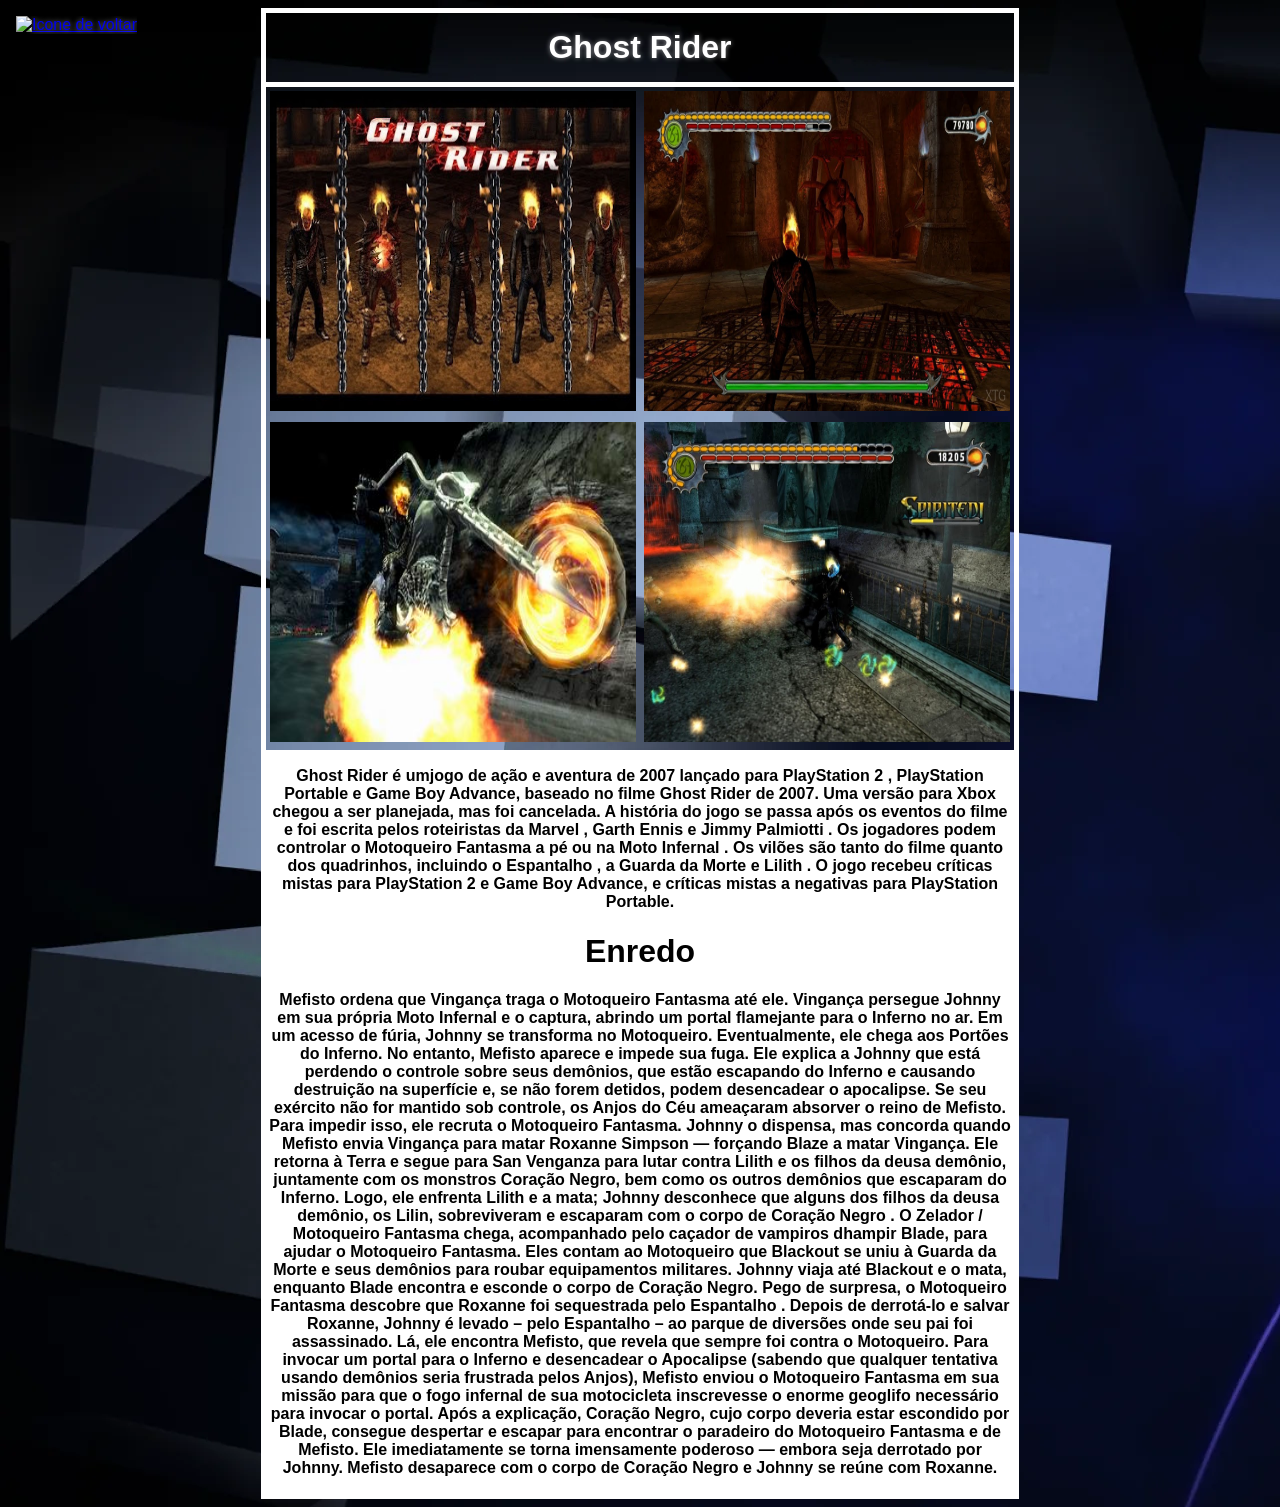
==== ghostRider/ghostRider.html @ 4f26870f "Site sobre jogos Clássicos do PS2" ====
<!DOCTYPE html>
<html lang="en">
<head>
    <meta charset="UTF-8">
    <meta name="viewport" content="width=device-width, initial-scale=1.0">
    <link rel="stylesheet" href="../style.css">
    <title>Ghost Rider - PS2</title>
</head>
<body>
    <a href="../index.html" class="link-voltar">
        <img class="icone-voltar" src="https://img.icons8.com/?size=100&id=LQvs2TUxXdFy&format=png&color=000000" alt="Icone de voltar">
    </a>
    <main>
        <table class="table-games">
            <th colspan="2" class="titulo-table">Ghost Rider</th>
            <tr>
                <td class="td-imagem-jogo">
                    <img src="./ghostRider1.png" alt="Imagem do jogo">
                </td>
                <td class="td-imagem-jogo">
                    <img src="./ghostRider2.png" alt="Imagem do jogo">              
                </td>
            </tr>
            <tr>
                <td class="td-imagem-jogo">
                    <img src="./ghostRider3.png" alt="Imagem do jogo">
                </td>
                <td class="td-imagem-jogo">
                    <img src="./ghostRider4.png" alt="Imagem do jogo">
                </td>
            </tr>
            <th colspan="2" class="descricao-jogo">
                <p>
                    Ghost Rider é umjogo de ação e aventura de 2007 lançado para PlayStation 2 , PlayStation Portable e Game Boy Advance, baseado no filme Ghost Rider de 2007. Uma versão para Xbox chegou a ser planejada, mas foi cancelada. 
                    A história do jogo se passa após os eventos do filme e foi escrita pelos roteiristas da Marvel , Garth Ennis e Jimmy Palmiotti . Os jogadores podem controlar o Motoqueiro Fantasma a pé ou na Moto Infernal . Os vilões são tanto do filme quanto dos quadrinhos, incluindo o Espantalho , a Guarda da Morte e Lilith . 
                    O jogo recebeu críticas mistas para PlayStation 2 e Game Boy Advance, e críticas mistas a negativas para PlayStation Portable.
                </p>
                <h1>Enredo</h1>
                <p>
                    Mefisto ordena que Vingança traga o Motoqueiro Fantasma até ele. Vingança persegue Johnny em sua própria Moto Infernal e o captura, abrindo um portal flamejante para o Inferno no ar. Em um acesso de fúria, Johnny se transforma no Motoqueiro. Eventualmente, ele chega aos Portões do Inferno. No entanto, Mefisto aparece e impede sua fuga. Ele explica a Johnny que está perdendo o controle sobre seus demônios, que estão escapando do Inferno e causando destruição na superfície e, se não forem detidos, podem desencadear o apocalipse. Se seu exército não for mantido sob controle, os Anjos do Céu ameaçaram absorver o reino de Mefisto. 
                    Para impedir isso, ele recruta o Motoqueiro Fantasma. Johnny o dispensa, mas concorda quando Mefisto envia Vingança para matar Roxanne Simpson — forçando Blaze a matar Vingança. Ele retorna à Terra e segue para San Venganza para lutar contra Lilith e os filhos da deusa demônio, juntamente com os monstros Coração Negro, bem como os outros demônios que escaparam do Inferno. Logo, ele enfrenta Lilith e a mata; Johnny desconhece que alguns dos filhos da deusa demônio, os Lilin, sobreviveram e escaparam com o corpo de Coração Negro . O Zelador / Motoqueiro Fantasma chega, acompanhado pelo caçador de vampiros dhampir Blade, para ajudar o Motoqueiro Fantasma. Eles contam ao Motoqueiro que Blackout se uniu à Guarda da Morte e seus demônios para roubar equipamentos militares. Johnny viaja até Blackout e o mata, enquanto Blade encontra e esconde o corpo de Coração Negro. 
                    Pego de surpresa, o Motoqueiro Fantasma descobre que Roxanne foi sequestrada pelo Espantalho . Depois de derrotá-lo e salvar Roxanne, Johnny é levado – pelo Espantalho – ao parque de diversões onde seu pai foi assassinado. Lá, ele encontra Mefisto, que revela que sempre foi contra o Motoqueiro. 
                    Para invocar um portal para o Inferno e desencadear o Apocalipse (sabendo que qualquer tentativa usando demônios seria frustrada pelos Anjos), Mefisto enviou o Motoqueiro Fantasma em sua missão para que o fogo infernal de sua motocicleta inscrevesse o enorme geoglifo necessário para invocar o portal. Após a explicação, Coração Negro, cujo corpo deveria estar escondido por Blade, consegue despertar e escapar para encontrar o paradeiro do Motoqueiro Fantasma e de Mefisto. Ele imediatamente se torna imensamente poderoso — embora seja derrotado por Johnny. Mefisto desaparece com o corpo de Coração Negro e Johnny se reúne com Roxanne.
                </p>
            </th>
        </table>
    </main>
</body>
</html>
---- style.css ----
body{
    font-family: 'Michroma', sans-serif;
    text-shadow: 0 0 5px rgba(255,255,255,0.5);
    background-image: url('./background.png');
}

main{
    display: flex;
    justify-content: center;
    margin: 0 auto;
    width: 60%;
}

table{
    border: solid 5px white;
    border-collapse: collapse;
    width: 100%;
}

.titulo-table{
    border-bottom: solid 5px white;
    font-size: 2em;
    color: white;
    padding: 0.5em 0;
}

tr{
    width: 100%;
}

.td-imagem{
    width: 50%;
    height: 40em;
    padding: 3%;
    overflow: hidden;
}

img{
    width: 100%;
    height: 100%;
}

/* CSS adicional para as páginas isoladas */

.link-voltar{
    position: fixed;
    margin: 0.5em 0 0 0.5em;
}

.td-imagem-jogo{
    height: 20em;
    width: 50%;
    padding: 0.5%;
}

.icone-voltar{
    height: 4em;
    width: 4em;
}

.descricao-jogo{
    background-color: white;
}
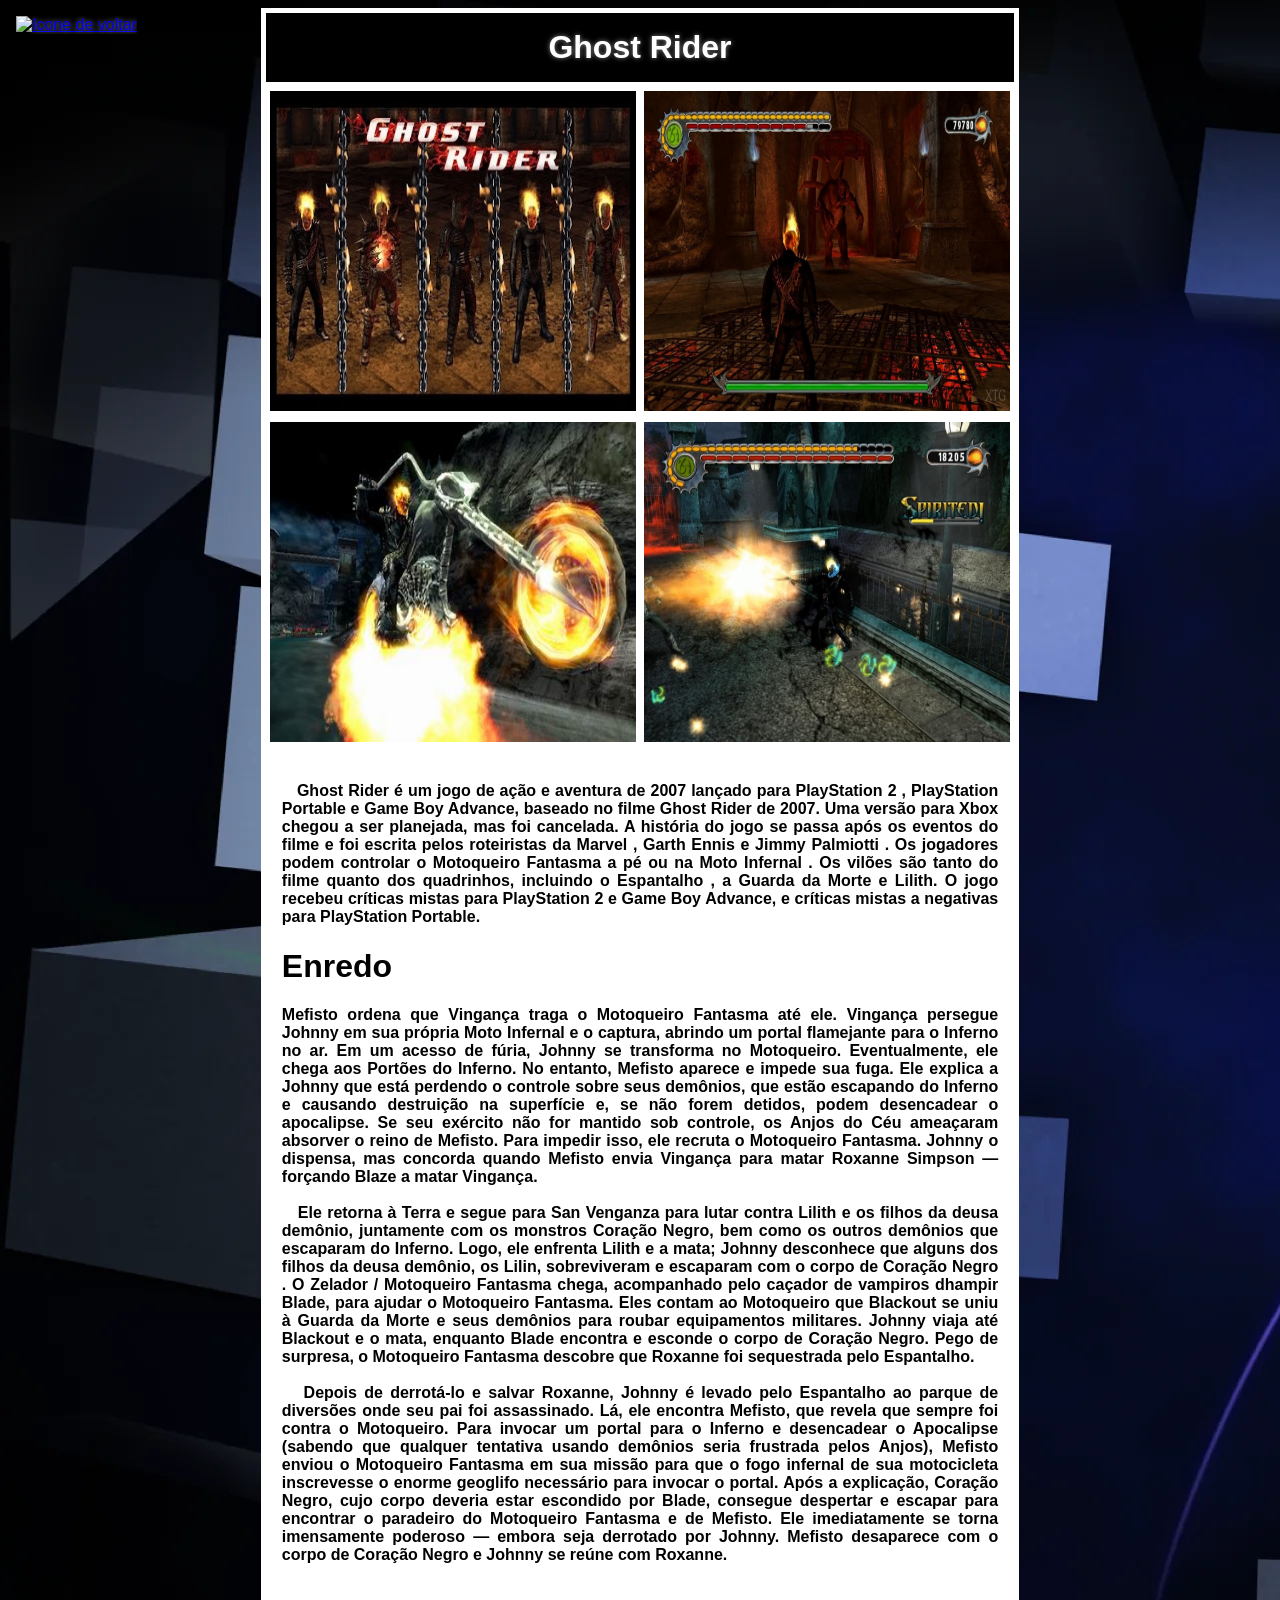
==== commit 7cf5ddfb: "Adicionando background color na table; Atualizando alinhamentos de textos" ====
--- a/ghostRider/ghostRider.html
+++ b/ghostRider/ghostRider.html
@@ -1,5 +1,5 @@
 <!DOCTYPE html>
-<html lang="en">
+<html lang="pt-br">
 <head>
     <meta charset="UTF-8">
     <meta name="viewport" content="width=device-width, initial-scale=1.0">
@@ -31,16 +31,24 @@
             </tr>
             <th colspan="2" class="descricao-jogo">
                 <p>
-                    Ghost Rider é umjogo de ação e aventura de 2007 lançado para PlayStation 2 , PlayStation Portable e Game Boy Advance, baseado no filme Ghost Rider de 2007. Uma versão para Xbox chegou a ser planejada, mas foi cancelada. 
-                    A história do jogo se passa após os eventos do filme e foi escrita pelos roteiristas da Marvel , Garth Ennis e Jimmy Palmiotti . Os jogadores podem controlar o Motoqueiro Fantasma a pé ou na Moto Infernal . Os vilões são tanto do filme quanto dos quadrinhos, incluindo o Espantalho , a Guarda da Morte e Lilith . 
+                    &nbsp;&nbsp;&nbsp;Ghost Rider é um jogo de ação e aventura de 2007 lançado para PlayStation 2 , PlayStation Portable e Game Boy Advance, baseado no filme Ghost Rider de 2007. Uma versão para Xbox chegou a ser planejada, mas foi cancelada. 
+                    A história do jogo se passa após os eventos do filme e foi escrita pelos roteiristas da Marvel , Garth Ennis e Jimmy Palmiotti . Os jogadores podem controlar o Motoqueiro Fantasma a pé ou na Moto Infernal . Os vilões são tanto do filme quanto dos quadrinhos, incluindo o Espantalho , a Guarda da Morte e Lilith. 
                     O jogo recebeu críticas mistas para PlayStation 2 e Game Boy Advance, e críticas mistas a negativas para PlayStation Portable.
                 </p>
                 <h1>Enredo</h1>
                 <p>
-                    Mefisto ordena que Vingança traga o Motoqueiro Fantasma até ele. Vingança persegue Johnny em sua própria Moto Infernal e o captura, abrindo um portal flamejante para o Inferno no ar. Em um acesso de fúria, Johnny se transforma no Motoqueiro. Eventualmente, ele chega aos Portões do Inferno. No entanto, Mefisto aparece e impede sua fuga. Ele explica a Johnny que está perdendo o controle sobre seus demônios, que estão escapando do Inferno e causando destruição na superfície e, se não forem detidos, podem desencadear o apocalipse. Se seu exército não for mantido sob controle, os Anjos do Céu ameaçaram absorver o reino de Mefisto. 
-                    Para impedir isso, ele recruta o Motoqueiro Fantasma. Johnny o dispensa, mas concorda quando Mefisto envia Vingança para matar Roxanne Simpson — forçando Blaze a matar Vingança. Ele retorna à Terra e segue para San Venganza para lutar contra Lilith e os filhos da deusa demônio, juntamente com os monstros Coração Negro, bem como os outros demônios que escaparam do Inferno. Logo, ele enfrenta Lilith e a mata; Johnny desconhece que alguns dos filhos da deusa demônio, os Lilin, sobreviveram e escaparam com o corpo de Coração Negro . O Zelador / Motoqueiro Fantasma chega, acompanhado pelo caçador de vampiros dhampir Blade, para ajudar o Motoqueiro Fantasma. Eles contam ao Motoqueiro que Blackout se uniu à Guarda da Morte e seus demônios para roubar equipamentos militares. Johnny viaja até Blackout e o mata, enquanto Blade encontra e esconde o corpo de Coração Negro. 
-                    Pego de surpresa, o Motoqueiro Fantasma descobre que Roxanne foi sequestrada pelo Espantalho . Depois de derrotá-lo e salvar Roxanne, Johnny é levado – pelo Espantalho – ao parque de diversões onde seu pai foi assassinado. Lá, ele encontra Mefisto, que revela que sempre foi contra o Motoqueiro. 
-                    Para invocar um portal para o Inferno e desencadear o Apocalipse (sabendo que qualquer tentativa usando demônios seria frustrada pelos Anjos), Mefisto enviou o Motoqueiro Fantasma em sua missão para que o fogo infernal de sua motocicleta inscrevesse o enorme geoglifo necessário para invocar o portal. Após a explicação, Coração Negro, cujo corpo deveria estar escondido por Blade, consegue despertar e escapar para encontrar o paradeiro do Motoqueiro Fantasma e de Mefisto. Ele imediatamente se torna imensamente poderoso — embora seja derrotado por Johnny. Mefisto desaparece com o corpo de Coração Negro e Johnny se reúne com Roxanne.
+                    Mefisto ordena que Vingança traga o Motoqueiro Fantasma até ele. Vingança persegue Johnny em sua própria Moto Infernal e o captura, abrindo um portal flamejante para o Inferno no ar. Em um acesso de fúria, Johnny se transforma no Motoqueiro. Eventualmente, ele chega aos Portões do Inferno. No entanto, Mefisto aparece e impede sua fuga. 
+                    Ele explica a Johnny que está perdendo o controle sobre seus demônios, que estão escapando do Inferno e causando destruição na superfície e, se não forem detidos, podem desencadear o apocalipse. Se seu exército não for mantido sob controle, os Anjos do Céu ameaçaram absorver o reino de Mefisto. 
+                    Para impedir isso, ele recruta o Motoqueiro Fantasma. Johnny o dispensa, mas concorda quando Mefisto envia Vingança para matar Roxanne Simpson — forçando Blaze a matar Vingança. 
+                    <br><br>
+                    &nbsp;&nbsp;&nbsp;Ele retorna à Terra e segue para San Venganza para lutar contra Lilith e os filhos da deusa demônio, juntamente com os monstros Coração Negro, bem como os outros demônios que escaparam do Inferno. 
+                    Logo, ele enfrenta Lilith e a mata; Johnny desconhece que alguns dos filhos da deusa demônio, os Lilin, sobreviveram e escaparam com o corpo de Coração Negro . O Zelador / Motoqueiro Fantasma chega, acompanhado pelo caçador de vampiros dhampir Blade, para ajudar o Motoqueiro Fantasma. Eles contam ao Motoqueiro que Blackout se uniu à Guarda da Morte e seus demônios para roubar equipamentos militares. 
+                    Johnny viaja até Blackout e o mata, enquanto Blade encontra e esconde o corpo de Coração Negro. 
+                    Pego de surpresa, o Motoqueiro Fantasma descobre que Roxanne foi sequestrada pelo Espantalho. 
+                    <br><br>
+                    &nbsp;&nbsp;&nbsp;Depois de derrotá-lo e salvar Roxanne, Johnny é levado pelo Espantalho ao parque de diversões onde seu pai foi assassinado. Lá, ele encontra Mefisto, que revela que sempre foi contra o Motoqueiro. 
+                    Para invocar um portal para o Inferno e desencadear o Apocalipse (sabendo que qualquer tentativa usando demônios seria frustrada pelos Anjos), Mefisto enviou o Motoqueiro Fantasma em sua missão para que o fogo infernal de sua motocicleta inscrevesse o enorme geoglifo necessário para invocar o portal. 
+                    Após a explicação, Coração Negro, cujo corpo deveria estar escondido por Blade, consegue despertar e escapar para encontrar o paradeiro do Motoqueiro Fantasma e de Mefisto. Ele imediatamente se torna imensamente poderoso — embora seja derrotado por Johnny. Mefisto desaparece com o corpo de Coração Negro e Johnny se reúne com Roxanne.
                 </p>
             </th>
         </table>
--- a/style.css
+++ b/style.css
@@ -12,12 +12,14 @@
 }
 
 table{
+    background-color: white;
     border: solid 5px white;
     border-collapse: collapse;
     width: 100%;
 }
 
 .titulo-table{
+    background-color: black;
     border-bottom: solid 5px white;
     font-size: 2em;
     color: white;
@@ -60,4 +62,6 @@
 
 .descricao-jogo{
     background-color: white;
+    text-align: justify;
+    padding: 1em;
 }
